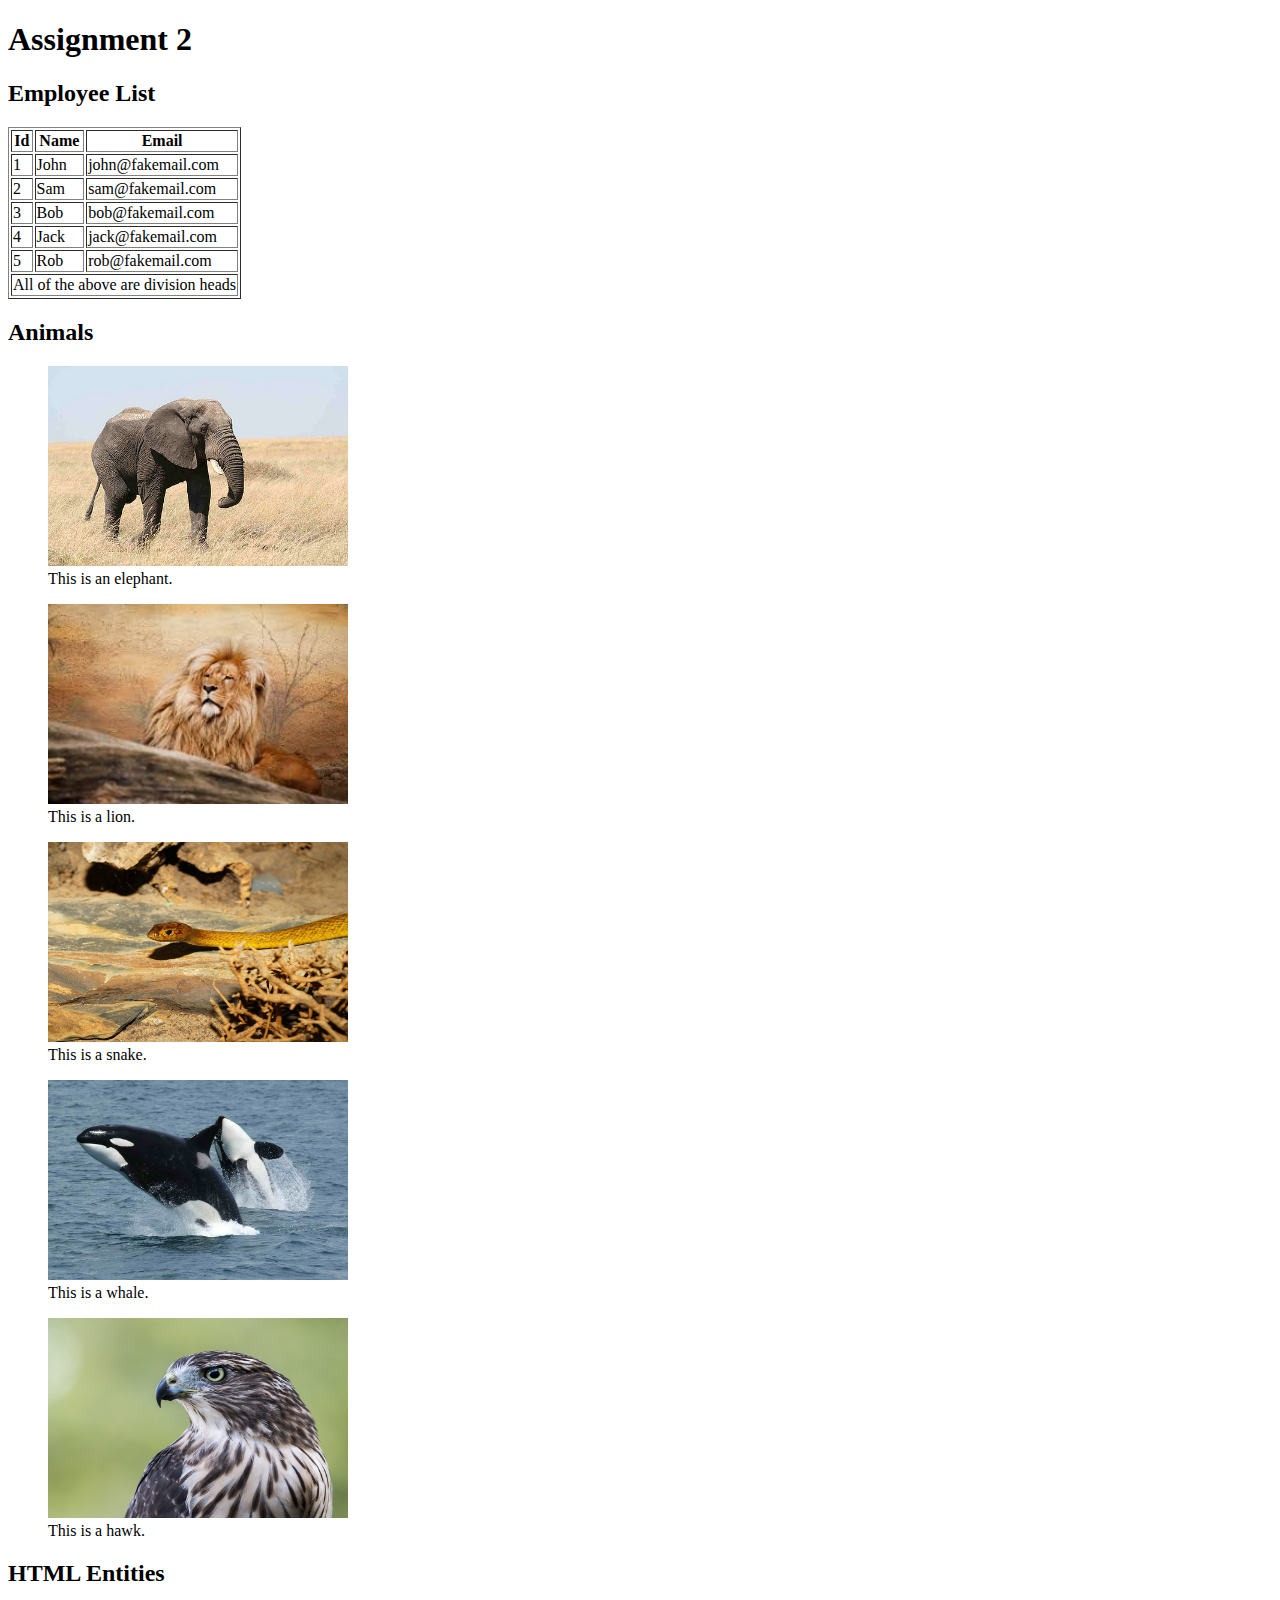
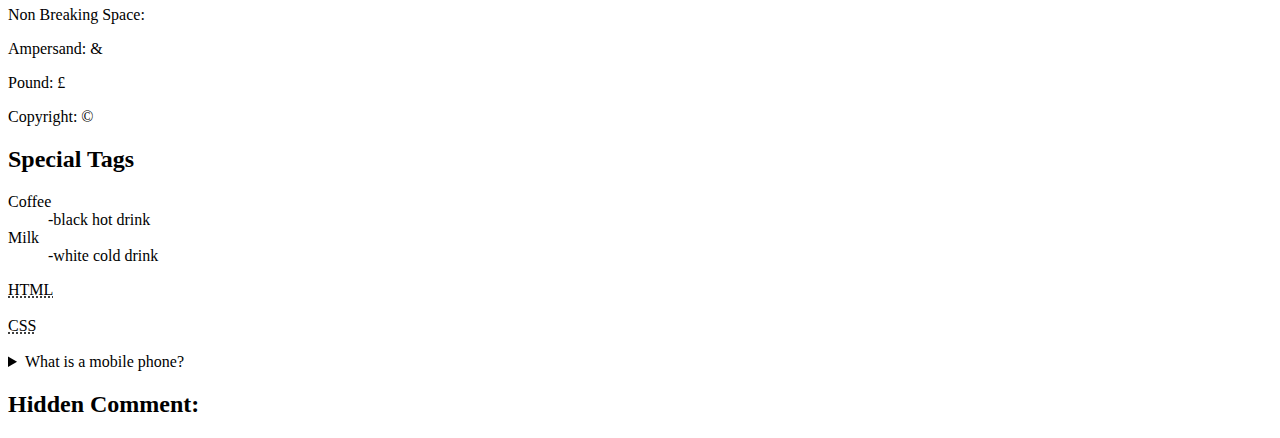
==== lib2024/assg-2/index.html @ 40815f64 "Assignment 2" ====
<!DOCTYPE html>
<html>
<head>
	<title>Lib 2024 Assingment 2</title>
	<meta charset="utf-8">
	<meta name="description" content="creating advance HTML for Assignment 2">
</head>
<body>
	<header><h1>Assignment 2</h1></header>
	<main>
		<section id="table section" class="main section">
					<h2>Employee List</h2>
					<table border="1">
					<thead>
						<tr>
							<th>Id</th>
							<th>Name</th>
							<th>Email</th>
						</tr>
						<tr>
							<td>1</td>
							<td>John</td>
							<td>john@fakemail.com</td>
						</tr>
						<tr>
							<td>2</td>
							<td>Sam</td>
							<td>sam@fakemail.com</td>
						</tr>
						<tr>
							<td>3</td>
							<td>Bob</td>
							<td>bob@fakemail.com</td>
						</tr>
						<tr>
							<td>4</td>
							<td>Jack</td>
							<td>jack@fakemail.com</td>
						</tr>
						<tr>
							<td>5</td>
							<td>Rob</td>
							<td>rob@fakemail.com</td>
						</tr>
						<tr>
							<td colspan="3">All of the above are division heads</td>
						</tr>
					</thead>
				</table>
		</section>
	<section id="images" class="main-section">
		<h2>Animals</h2>
		<article>
			<figure>
				<img src="img/elephant.jpg" width="300" alt="Elephant" height="200">
				<figcaption>
					This is an elephant.
				</figcaption>
			</figure>
			<figure>
				<img src="img/lion.jpg" width="300" alt="Lion" height="200">
				<figcaption>
					This is a lion.
				</figcaption>
			</figure>
			<figure>
				<img src="img/snake.jpg" width="300" alt="Snake" height="200">
				<figcaption>
					This is a snake.
				</figcaption>
			</figure>
			<figure>
				<img src="img/whale.jpg" width="300" alt="Whale" height="200">
				<figcaption>
					This is a whale.
				</figcaption>
			</figure>
			<figure>
				<img src="img/hawk.jpg" width="300" alt="Hawk" height="200">
				<figcaption>
					This is a hawk.
				</figcaption>
			</figure>
		</article>
	</section id="HTML Entitie" Class="main-section">
	<h2>HTML Entities</h2>
		<article>
			<p>Non Breaking Space: &nbsp;</p>
			<p>Ampersand: &amp;</p>
			<p>Pound: &pound;</p>
			<p>Copyright: &copy;</p>
		</article>
	</section>
	<section id="special tags" class="main-section">
		<h2>Special Tags</h2>
		<article id="st-dl" class="special-tag">
			<dl>
				<dt>Coffee</dt>
				<dd>-black hot drink</dd>
				<dt>Milk</dt>
				<dd>-white cold drink</dd>
			</dl>
		</article>
		<article id="st-abbr" class="special-tag">
			<abbr title="HTML">HTML</abbr>
		</article>
		<br>
		<article>
			<abbr title="CSS">CSS</abbr>
		</article>
		<br>
		<article id="details" class="special-tag">
			<details>
				<summary>What is a mobile phone?</summary>
				<p>A mobile phone, cell phone or hand phone, sometimes shortened to simply mobile, cell or just phone, is a
				portable telephone that can make and receive calls over a radio frequency link while the user is moving within a
				telephone service area.</p>
			</details>
		</article>
	</section>
	<section>
		<h2>Hidden Comment:</h2>
		<!-- This is a hidden comment -->
	</section>
</main>
</body>
</html>
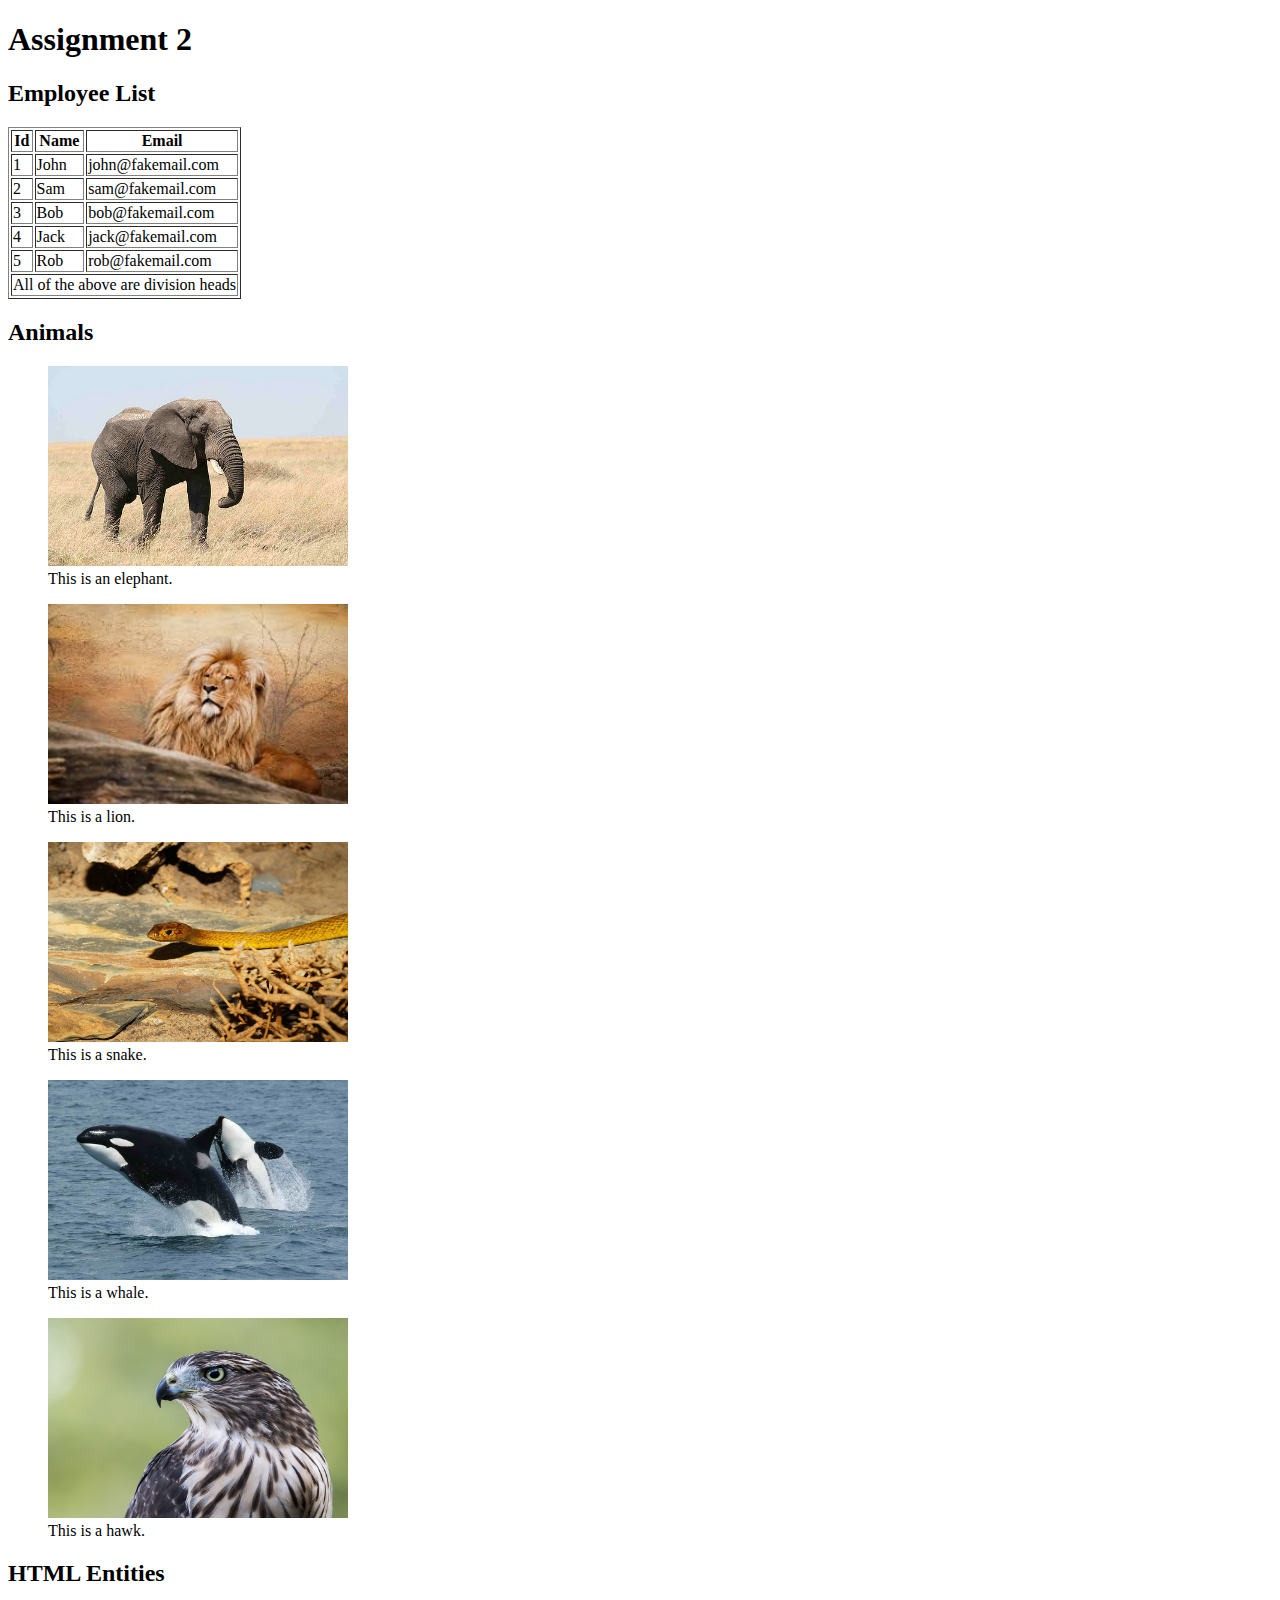
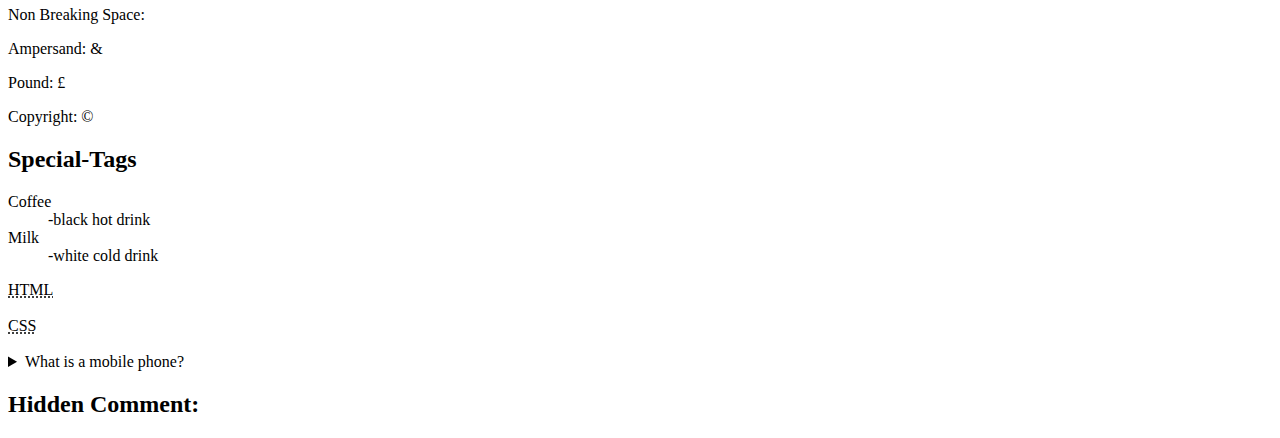
==== commit 53249d69: "Updated assignement 2" ====
--- a/lib2024/assg-2/index.html
+++ b/lib2024/assg-2/index.html
@@ -8,7 +8,7 @@
 <body>
 	<header><h1>Assignment 2</h1></header>
 	<main>
-		<section id="table section" class="main section">
+		<section id="table-section" class="main-section">
 					<h2>Employee List</h2>
 					<table border="1">
 					<thead>
@@ -82,7 +82,8 @@
 				</figcaption>
 			</figure>
 		</article>
-	</section id="HTML Entitie" Class="main-section">
+	</section>
+	<section id="HTML-entities" Class="main-section">
 	<h2>HTML Entities</h2>
 		<article>
 			<p>Non Breaking Space: &nbsp;</p>
@@ -90,9 +91,8 @@
 			<p>Pound: &pound;</p>
 			<p>Copyright: &copy;</p>
 		</article>
-	</section>
-	<section id="special tags" class="main-section">
-		<h2>Special Tags</h2>
+	<section id="special-tags" class="main-section">
+		<h2>Special-Tags</h2>
 		<article id="st-dl" class="special-tag">
 			<dl>
 				<dt>Coffee</dt>
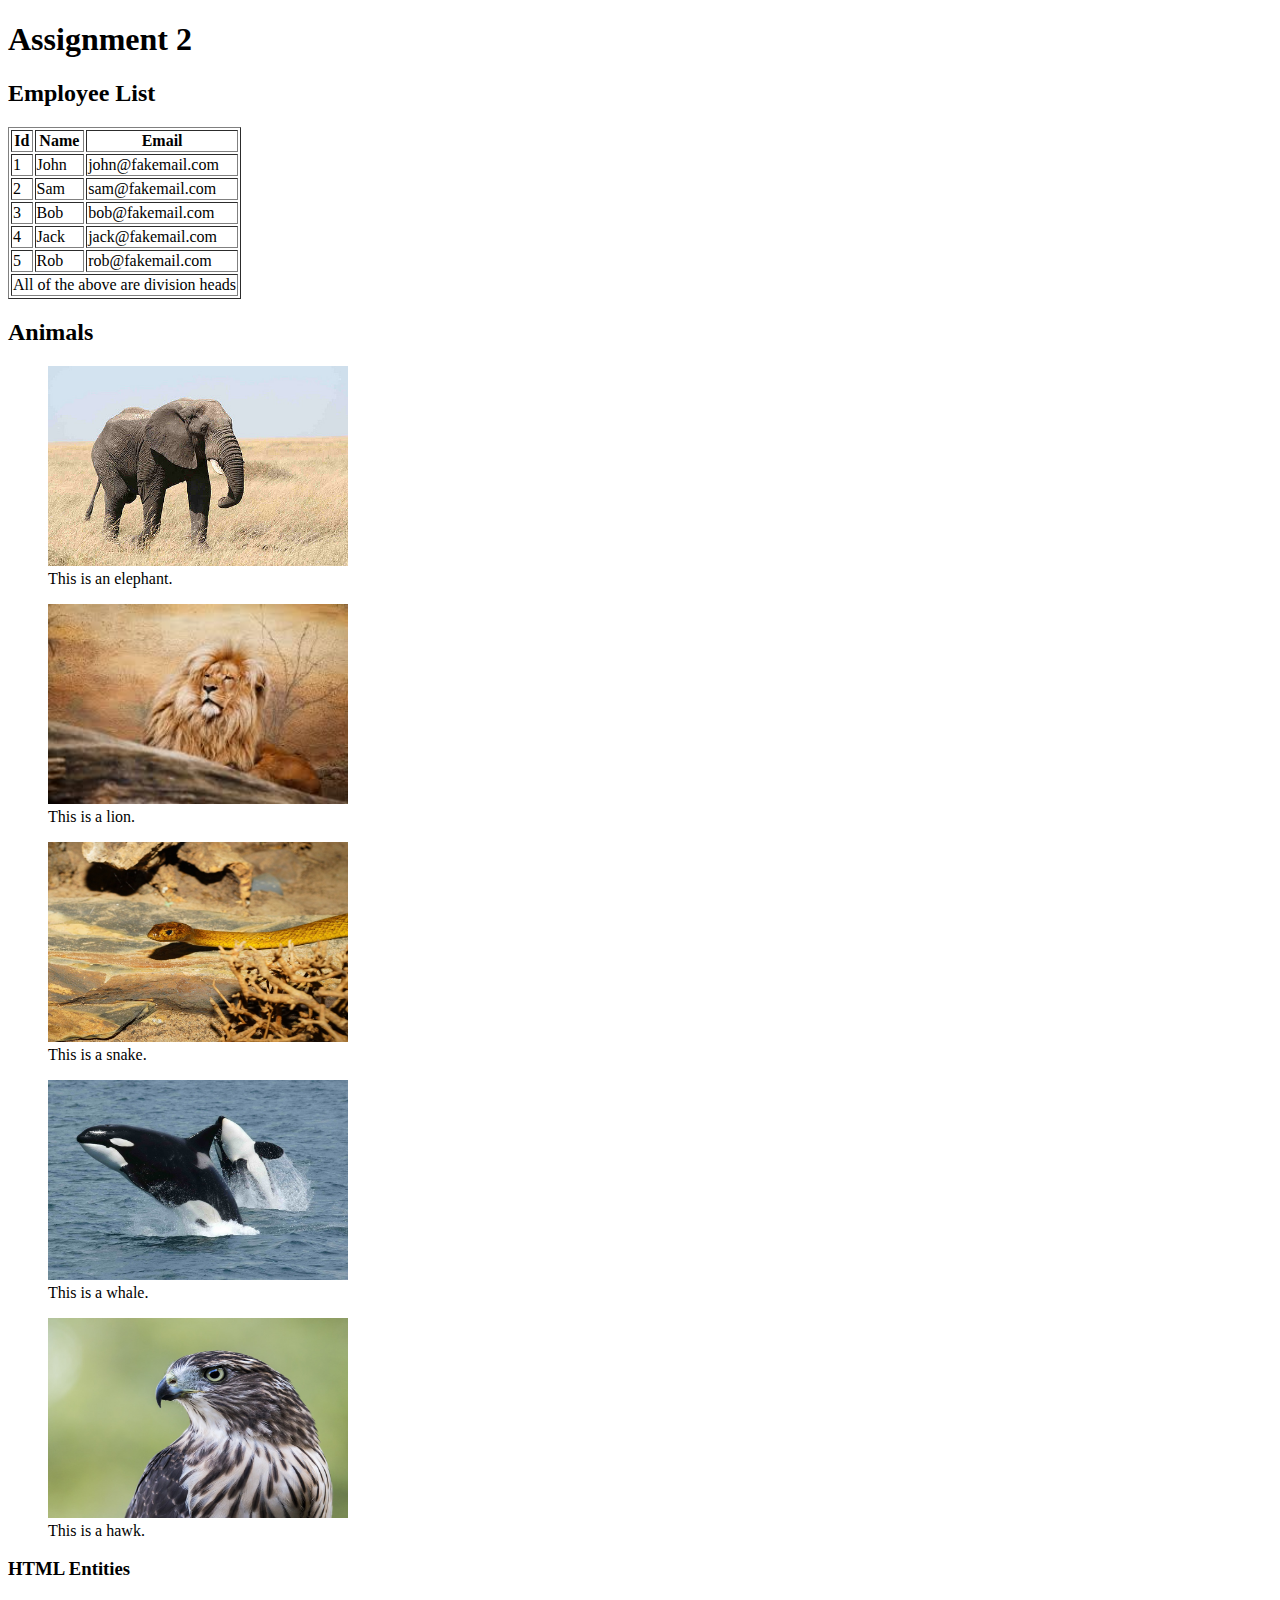
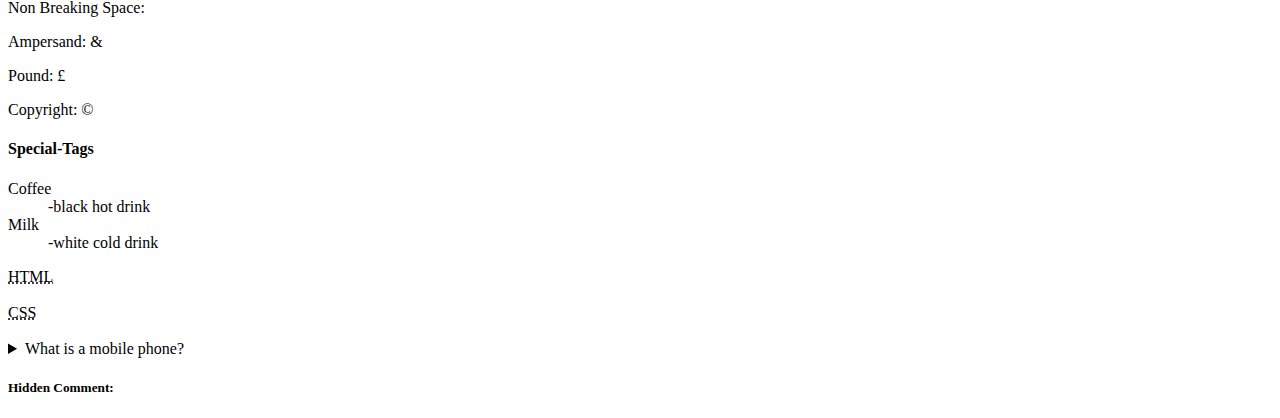
==== commit 5ddea963: "Update index.html" ====
--- a/lib2024/assg-2/index.html
+++ b/lib2024/assg-2/index.html
@@ -84,15 +84,16 @@
 		</article>
 	</section>
 	<section id="HTML-entities" Class="main-section">
-	<h2>HTML Entities</h2>
+	<h3>HTML Entities</h3>
 		<article>
 			<p>Non Breaking Space: &nbsp;</p>
 			<p>Ampersand: &amp;</p>
 			<p>Pound: &pound;</p>
 			<p>Copyright: &copy;</p>
 		</article>
-	<section id="special-tags" class="main-section">
-		<h2>Special-Tags</h2>
+	</section>
+	<section id="Special-tags" class="main-section">
+		<h4>Special-Tags</h4>
 		<article id="st-dl" class="special-tag">
 			<dl>
 				<dt>Coffee</dt>
@@ -119,7 +120,7 @@
 		</article>
 	</section>
 	<section>
-		<h2>Hidden Comment:</h2>
+		<h5>Hidden Comment:</h5>
 		<!-- This is a hidden comment -->
 	</section>
 </main>
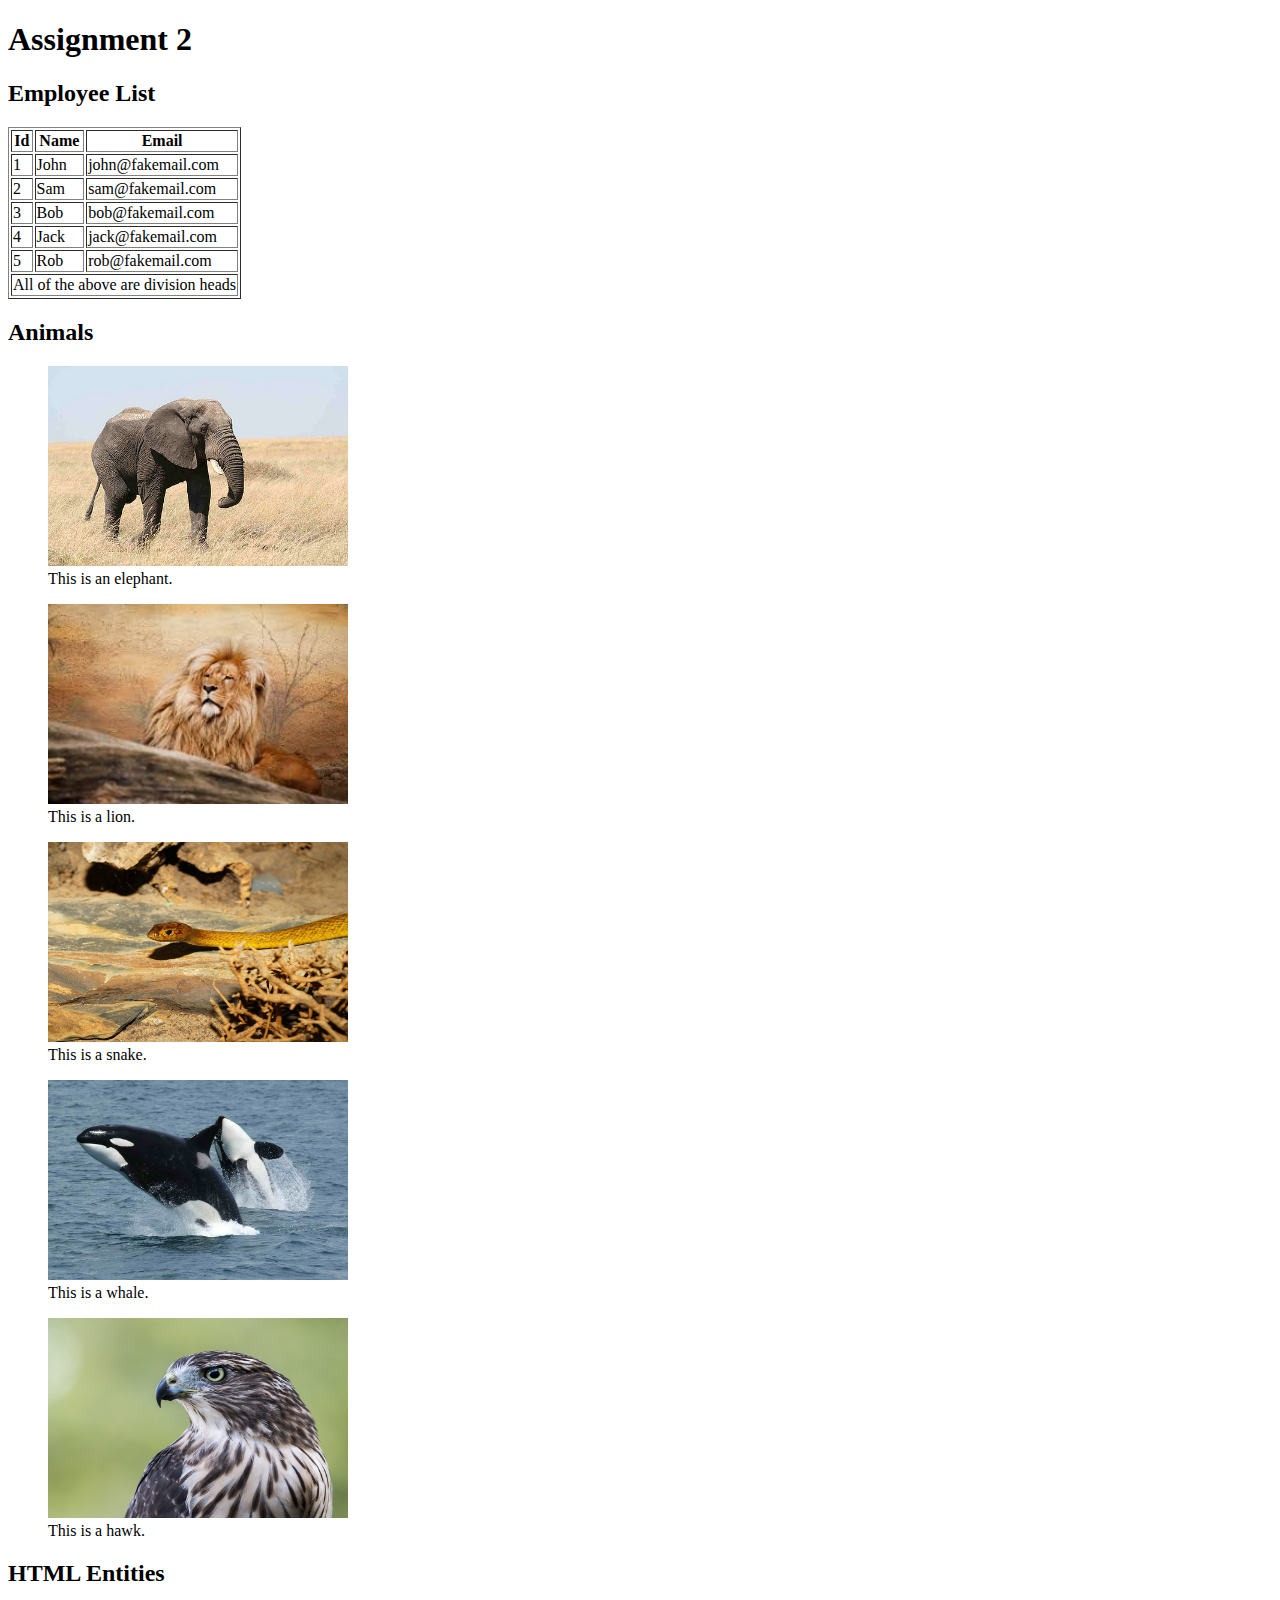
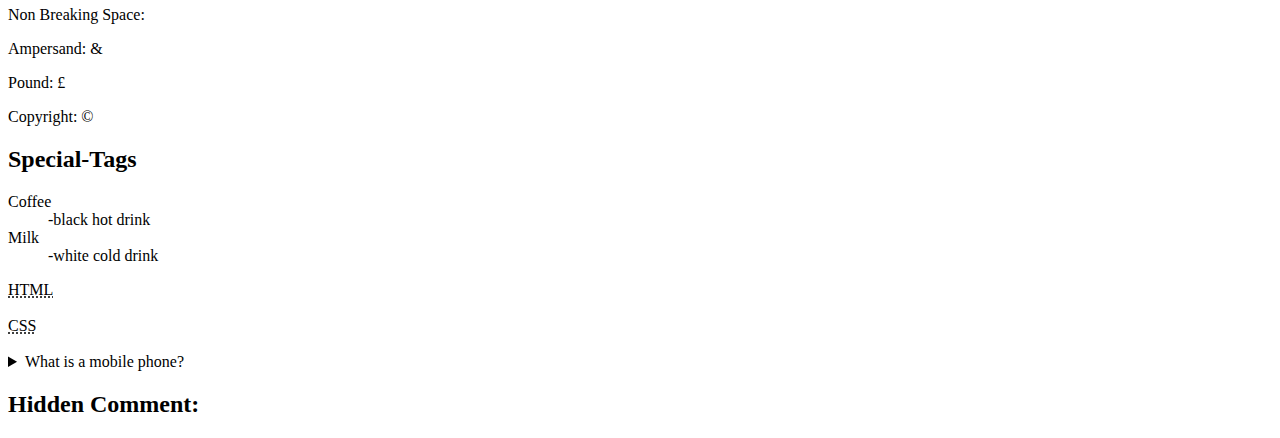
==== commit 11884bc3: "Updated Assignment 2" ====
--- a/lib2024/assg-2/index.html
+++ b/lib2024/assg-2/index.html
@@ -84,7 +84,7 @@
 		</article>
 	</section>
 	<section id="HTML-entities" Class="main-section">
-	<h3>HTML Entities</h3>
+	<h2>HTML Entities</h2>
 		<article>
 			<p>Non Breaking Space: &nbsp;</p>
 			<p>Ampersand: &amp;</p>
@@ -93,7 +93,7 @@
 		</article>
 	</section>
 	<section id="Special-tags" class="main-section">
-		<h4>Special-Tags</h4>
+		<h2>Special-Tags</h2>
 		<article id="st-dl" class="special-tag">
 			<dl>
 				<dt>Coffee</dt>
@@ -120,7 +120,7 @@
 		</article>
 	</section>
 	<section>
-		<h5>Hidden Comment:</h5>
+		<h2>Hidden Comment:</h2>
 		<!-- This is a hidden comment -->
 	</section>
 </main>
